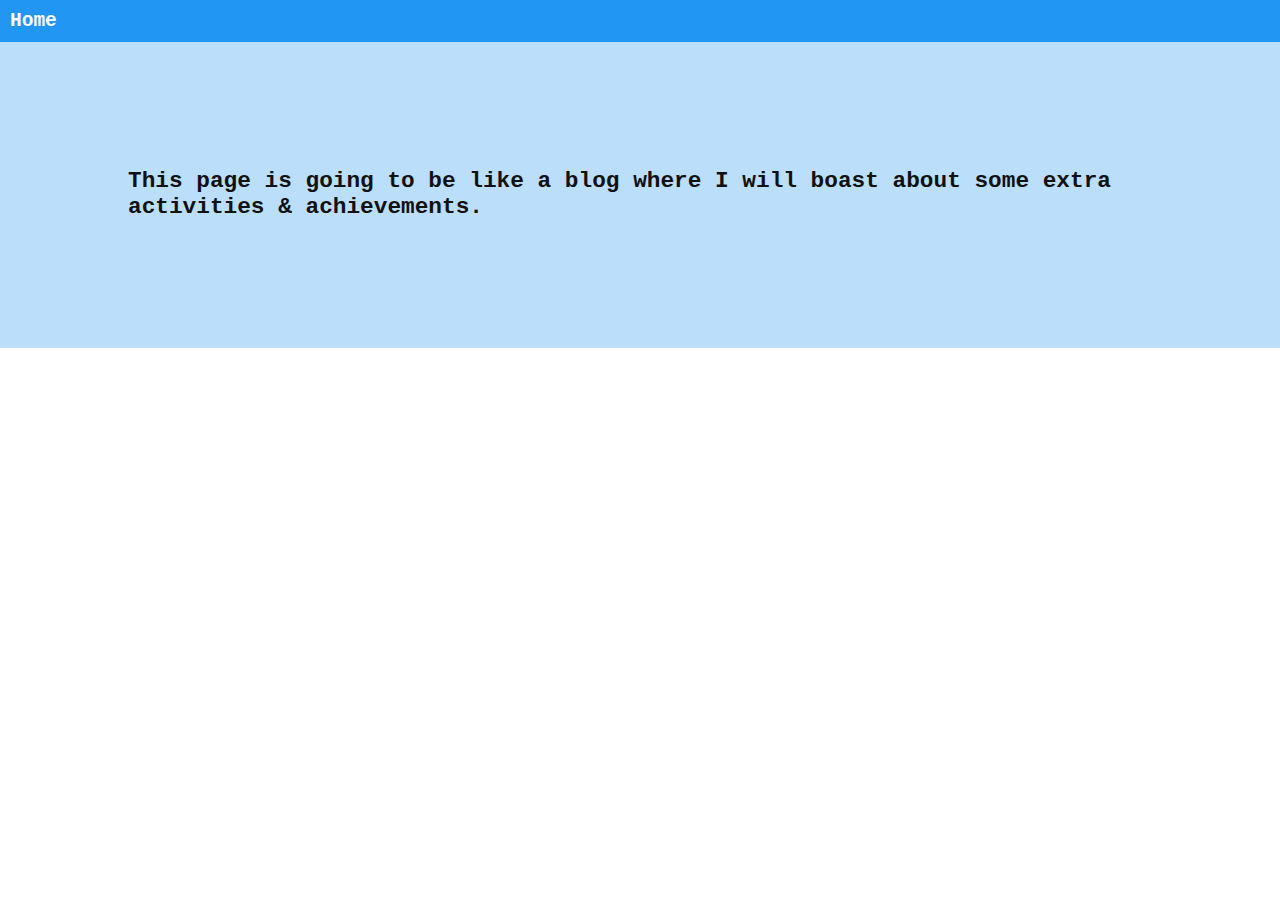
==== activity.html @ f73f72df "Activity page added" ====
<!doctype html>
<html>
<head>
    <meta name="viewport" content="width=device-width, initial-scale=1">
    <title>rhemon - Activity Stack</title>
    <link rel="stylesheet" href="css/style.css"/>
    <link rel="icon" href="media/favicon.ico" type="image/x-icon"/>
</head>
<body>

    <div class="fixed-top">
        <a href="/">Home</a>
    </div>

    <div class="body">
        <p class="info">This page is going to be like a blog where I will
        boast about some extra activities &amp; achievements.  </p>
    </div>


</body>
</html>
---- css/style.css ----
* {
    margin: 0;
    padding: 0;
    border: 0;
    font-family: monospace;
}
.btn {
    padding: 10px;
    text-align: center;
    text-decoration: none;
    display: block;
    min-width: 90px;
    background: #F44336;
    color: #FEFEFE;
}
.btn:hover {
    color: #FEFEFE;
    background: #E53935;
}
.btn:active{
    color: #FEFEFE;
    text-decoration: none;
    background: #E53935;
}
.fixed-top {
    min-width: 100%;
    position: absolute;
    top: 0;
    background: #2196F3;
    padding: 10px;
}
.fixed-top a{
    text-decoration: none;
    color: #FEFEFE;
    font-weight: bold;
    font-size: 1.5em;
}
.fixed-top a:hover {
    font-size: 1.6em;
}
.body {
    margin-top: 40px;
}
.info {
    margin: 0;
    border:0;
    background: #BBDEFB;
    padding: 10%;
    color: #111;
    font-weight: bold;
    font-size: 1.75em;
}
.info a {
    color: #111;
}
@media (max-width: 767px){
    .info {
        font-size: 1.25em;
    }
}
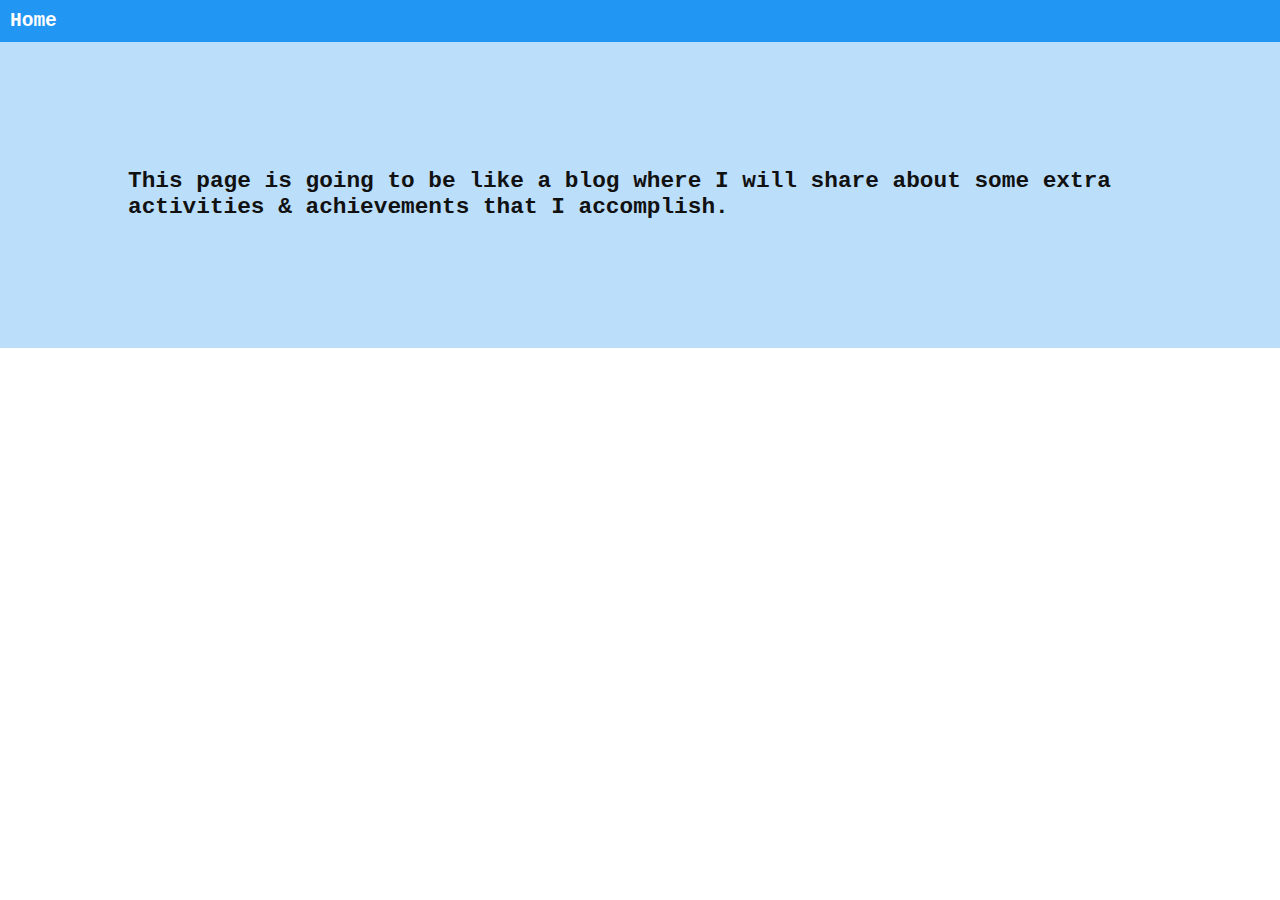
==== commit b9ff21e2: "Correction" ====
--- a/activity.html
+++ b/activity.html
@@ -14,7 +14,7 @@
 
     <div class="body">
         <p class="info">This page is going to be like a blog where I will
-        boast about some extra activities &amp; achievements.  </p>
+        share about some extra activities &amp; achievements that I accomplish.</p>
     </div>
 
 
